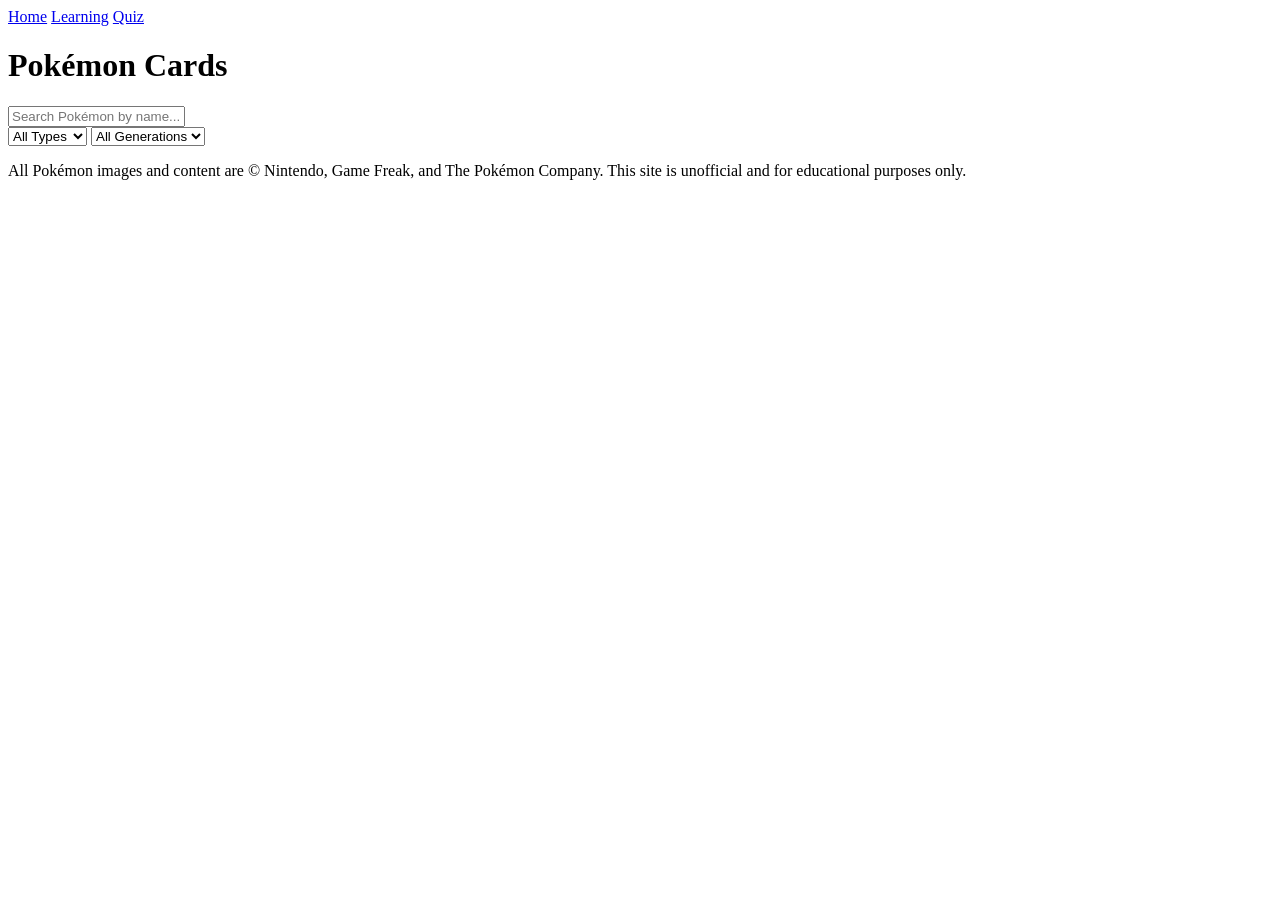
==== index.html @ d0d85e7e "Add files via upload" ====
<!DOCTYPE html>
<html lang="en">
<head>
  <meta charset="UTF-8">
  <title>Pokémon Cards</title>
  <link rel="stylesheet" href="style.css">
  <!-- Google tag (gtag.js) -->
  <script async src="https://www.googletagmanager.com/gtag/js?id=G-GSV1LHYKRT"></script>
  <script>
    window.dataLayer = window.dataLayer || [];
    function gtag(){dataLayer.push(arguments);}
    gtag('js', new Date());

    gtag('config', 'G-GSV1LHYKRT');
  </script>
</head>

<body>

  <!-- Sidebar -->
  <div id="sidebar">
    <a href="index.html">Home</a>
    <a href="learning.html">Learning</a>
    <a href="quiz.html">Quiz</a>
  </div>

  <!-- Main Content -->
  <div id="main">
    <h1>Pokémon Cards</h1>

    <!-- Search Bar -->
    <input type="text" id="search" placeholder="Search Pokémon by name..." />

    <!-- Filters -->
    <div id="filters">
      <select id="type-filter" >
        <option value="all">All Types</option>
        <option value="Acier">Acier</option>
        <option value="Dragon">Dragon</option>
        <option value="Eau">Eau</option>
        <option value="Électrik">Électrik</option>
        <option value="Feu">Feu</option>
        <option value="Fée">Fée</option>
        <option value="Glace">Glace</option>
        <option value="Insecte">Insecte</option>
        <option value="Normal">Normal</option>
        <option value="Plante">Plante</option>
        <option value="Poison">Poison</option>
        <option value="Psy">Psy</option>
        <option value="Sol">Sol</option>
        <option value="Spectre">Spectre</option>
        <option value="Ténèbres">Ténèbres</option>
      </select>

      <select id="gen-filter">
        <option value="all">All Generations</option>
        <option value="Gen 1">Gen 1</option>
        <option value="Gen 2">Gen 2</option>
        <option value="Gen 3">Gen 3</option>
        <option value="Gen 4">Gen 4</option>
        <option value="Gen 5">Gen 5</option>
        <option value="Gen 6">Gen 6</option>
        <option value="Gen 7">Gen 7</option>
        <option value="Gen 8">Gen 8</option>
        <option value="Gen 9">Gen 9</option>
      </select>
    </div>

    <!-- Cards -->
    <div id="cards-container"></div>
    <footer>
  <p>All Pokémon images and content are © Nintendo, Game Freak, and The Pokémon Company. This site is unofficial and for educational purposes only.</p>
</footer>

  </div>
  

  <script src="script.js"></script>
</body>
</html>
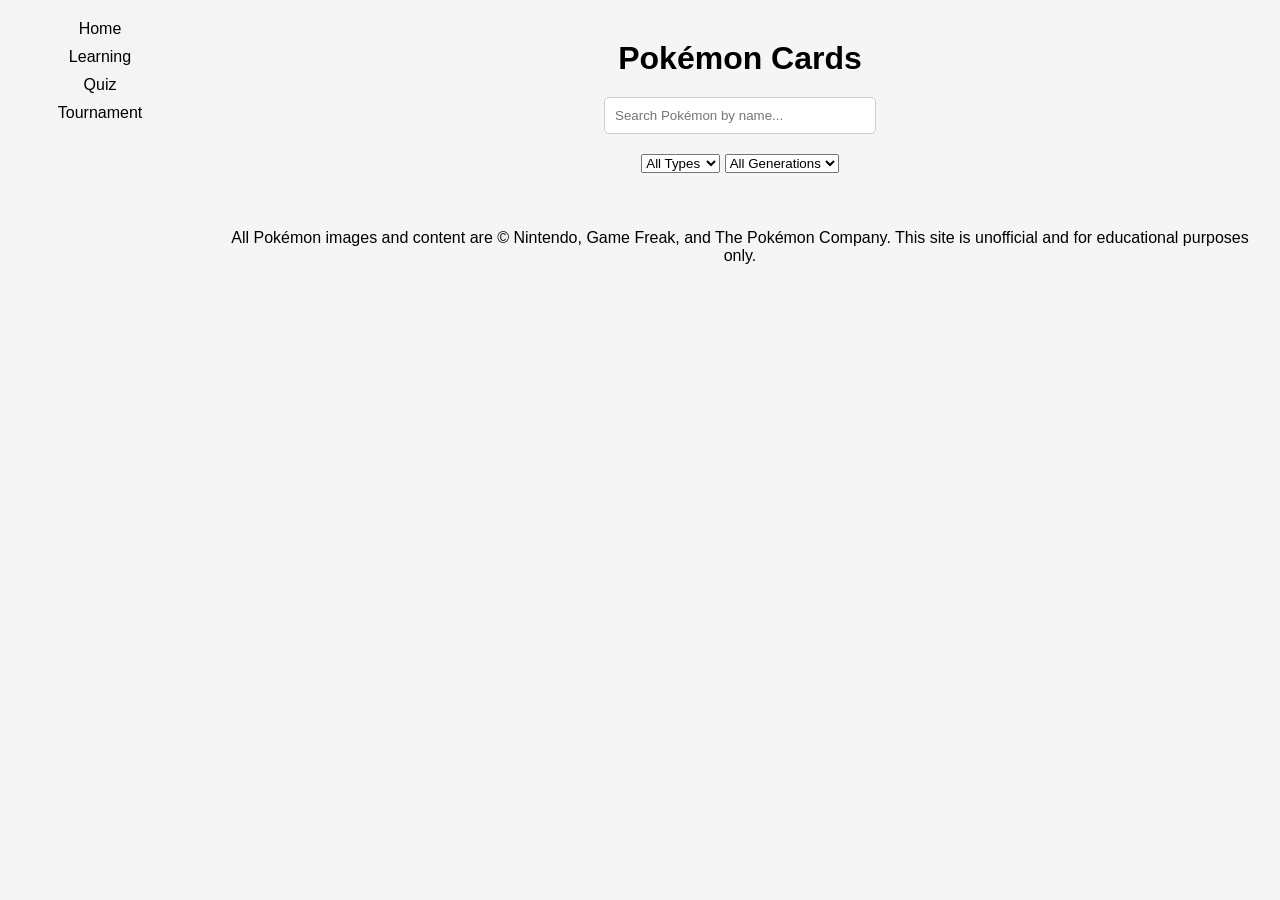
==== commit bf348d21: "Add files via upload" ====
--- a/index.html
+++ b/index.html
@@ -22,6 +22,8 @@
     <a href="index.html">Home</a>
     <a href="learning.html">Learning</a>
     <a href="quiz.html">Quiz</a>
+    <a href="tournament.html">Tournament</a>
+    <!-- <a href="about.html">About</a> -->
   </div>
 
   <!-- Main Content -->
--- a/style.css
+++ b/style.css
@@ -0,0 +1,241 @@
+body {
+  font-family: Arial, sans-serif;
+  text-align: center;
+  background: #f5f5f5;
+  margin: 0;
+  padding: 0;
+}
+
+h1 {
+  margin: 20px 0;
+}
+
+#search {
+  padding: 10px;
+  width: 250px;
+  margin-bottom: 20px;
+  border-radius: 5px;
+  border: 1px solid #ccc;
+}
+
+#cards-container {
+  display: flex;
+  flex-wrap: wrap;
+  justify-content: center;
+  gap: 20px;
+  padding: 20px;
+}
+
+/* Flip card effect */
+.card {
+  background: transparent;
+  width: 150px;
+  height: 200px;
+  perspective: 1000px;
+}
+
+.card-inner {
+  position: relative;
+  width: 100%;
+  height: 100%;
+  transition: transform 0.6s;
+  transform-style: preserve-3d;
+  cursor: pointer;
+}
+
+.card:hover .card-inner {
+  transform: rotateY(180deg);
+}
+
+.card-front, .card-back {
+  position: absolute;
+  width: 100%;
+  height: 100%;
+  border-radius: 10px;
+  backface-visibility: hidden;
+  box-shadow: 0 4px 6px rgba(0,0,0,0.1);
+}
+
+.card-front {
+  background: white;
+  display: flex;
+  flex-direction: column;
+  align-items: center;
+  justify-content: center;
+}
+
+.card-front img {
+  width: 100px;
+  height: 100px;
+}
+
+.card-back {
+  background: #ffcb05;
+  color: #3b4cca;
+  transform: rotateY(180deg);
+  display: flex;
+  flex-direction: column;
+  align-items: center;
+  justify-content: center;
+  padding: 10px;
+}
+
+body {
+  margin: 0;
+  display: flex;
+  font-family: Arial, sans-serif;
+}
+
+#sidebar {
+  width: 200px;
+  height: 100vh;
+  background: #f4f4f4;
+  padding: 20px;
+  box-sizing: border-box;
+}
+
+#sidebar a {
+  display: block;
+  margin-bottom: 10px;
+  text-decoration: none;
+  color: black;
+}
+
+#main {
+  flex: 1;
+  padding: 20px;
+}
+
+#learning-card {
+  width: 220px;
+  height: 300px;
+  margin: 40px auto;        /* centers the card horizontally */
+  text-align: center;       /* center content inside */
+  border: 2px solid #333;   /* simple border */
+  border-radius: 10px;      /* slightly rounded corners */
+  padding: 15px;
+  background: #fff;          /* white background */
+}
+
+#pokemon-image {
+  width: 180px;
+  height: 180px;
+  object-fit: contain;
+  margin: 0 auto;           /* centers the image */
+  display: block;
+}
+
+#pokemon-name {
+  font-size: 1.2em;
+  font-weight: bold;
+  margin-top: 10px;         /* small gap below image */
+}
+
+
+/* Container for the buttons */
+/*
+#main > div:first-of-type {
+  text-align: center;       
+  margin-top: 20px;
+  margin-bottom: 20px;
+  gap: 15px;                
+  display: flex;
+  justify-content: center;  
+  flex-wrap: wrap;        
+}
+
+/* Style the buttons */
+/*
+#mode-image,
+#mode-name {
+  padding: 10px 20px;
+  font-size: 1em;
+  font-weight: bold;
+  color: #fff;
+  background-color: #29ae48;  
+  border: 2px solid #2a75bb;  
+  border-radius: 8px;
+  cursor: pointer;
+  transition: all 0.3s ease;
+}
+
+/* Hover effect */
+/*
+#mode-image:hover,
+#mode-name:hover {
+  background-color: #f5b700;  
+  transform: translateY(-2px); 
+}
+
+/* Active button feedback */
+/*
+#mode-image:active,
+#mode-name:active {
+  transform: translateY(0);
+  background-color: #ffc000;
+}
+*/
+#progress {
+  text-align: center;      /* center the text */
+  margin: 15px auto 0;     /* space above, auto horizontal margin */
+  font-weight: bold;
+  font-size: 1em;
+  width: 100%;             /* full width of container */
+}
+
+/* If using a progress bar */
+#progress-bar-container {
+  width: 220px;
+  height: 20px;
+  background-color: #eee;
+  border: 1px solid #ccc;
+  border-radius: 10px;
+  margin: 10px auto;       /* centers horizontally */
+  overflow: hidden;
+}
+
+#progress-bar {
+  height: 100%;
+  width: 0%;
+  background-color: #ffcb05;
+  transition: width 0.3s ease;
+}
+
+/* Normal button style */
+#direct-names {
+  background-color: #eee;
+  color: #333;
+  cursor: pointer;        /* ensures pointer on hover */
+}
+
+/* Highlight when selected */
+#direct-names.selected {
+  background-color: #4CAF50; /* Green highlight */
+  color: white;
+  border-color: #4CAF50;
+}
+
+
+#timer {
+  font-size: 24px;
+  margin: 20px;
+}
+
+#leaderboard {
+  margin-top: 20px;
+  font-size: 18px;
+}
+
+#answers button {
+  background-color: #f0f0f0; /* Default color */
+  border: 1px solid #ccc;
+  padding: 10px;
+  margin: 5px;
+  transition: all 0.2s; /* Makes the color change smooth */
+}
+#answers button.selected {
+  background-color: #4CAF50; /* Green background when selected */
+  color: white;
+  border-color: #2e7d32;
+  transform: scale(1.05); /* Slightly bigger to show it's active */
+}
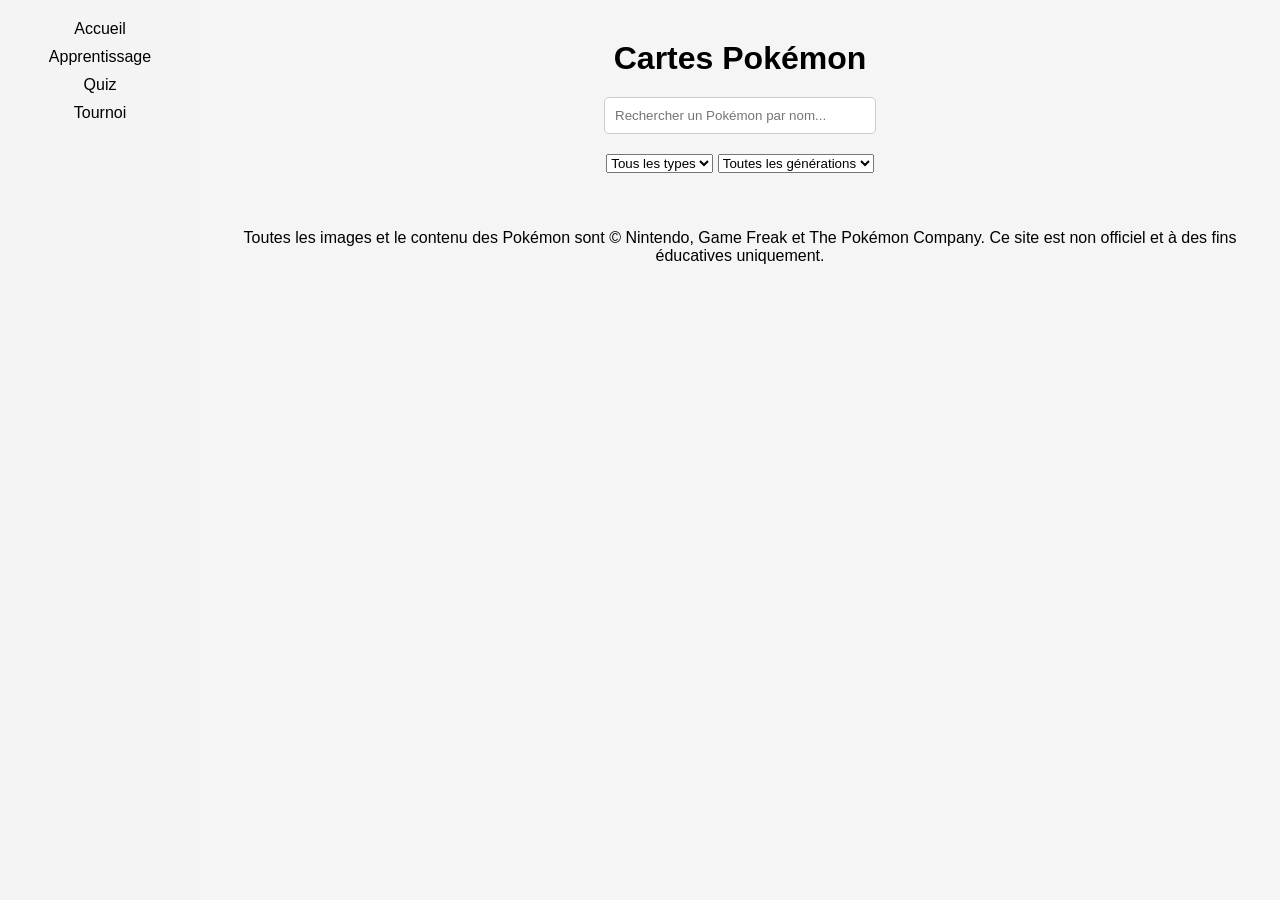
==== commit 94399bc7: "Add files via upload" ====
--- a/index.html
+++ b/index.html
@@ -19,24 +19,24 @@
 
   <!-- Sidebar -->
   <div id="sidebar">
-    <a href="index.html">Home</a>
-    <a href="learning.html">Learning</a>
+    <a href="index.html">Accueil</a>
+    <a href="learning.html">Apprentissage</a>
     <a href="quiz.html">Quiz</a>
-    <a href="tournament.html">Tournament</a>
-    <!-- <a href="about.html">About</a> -->
+    <a href="tournament.html">Tournoi</a>
+    <!-- <a href="about.html">À propos</a> -->
   </div>
 
   <!-- Main Content -->
   <div id="main">
-    <h1>Pokémon Cards</h1>
+    <h1>Cartes Pokémon</h1>
 
     <!-- Search Bar -->
-    <input type="text" id="search" placeholder="Search Pokémon by name..." />
+    <input type="text" id="search" placeholder="Rechercher un Pokémon par nom..." />
 
     <!-- Filters -->
     <div id="filters">
       <select id="type-filter" >
-        <option value="all">All Types</option>
+        <option value="all">Tous les types</option>
         <option value="Acier">Acier</option>
         <option value="Dragon">Dragon</option>
         <option value="Eau">Eau</option>
@@ -55,7 +55,7 @@
       </select>
 
       <select id="gen-filter">
-        <option value="all">All Generations</option>
+        <option value="all">Toutes les générations</option>
         <option value="Gen 1">Gen 1</option>
         <option value="Gen 2">Gen 2</option>
         <option value="Gen 3">Gen 3</option>
@@ -71,7 +71,7 @@
     <!-- Cards -->
     <div id="cards-container"></div>
     <footer>
-  <p>All Pokémon images and content are © Nintendo, Game Freak, and The Pokémon Company. This site is unofficial and for educational purposes only.</p>
+  <p>Toutes les images et le contenu des Pokémon sont © Nintendo, Game Freak et The Pokémon Company. Ce site est non officiel et à des fins éducatives uniquement.</p>
 </footer>
 
   </div>
